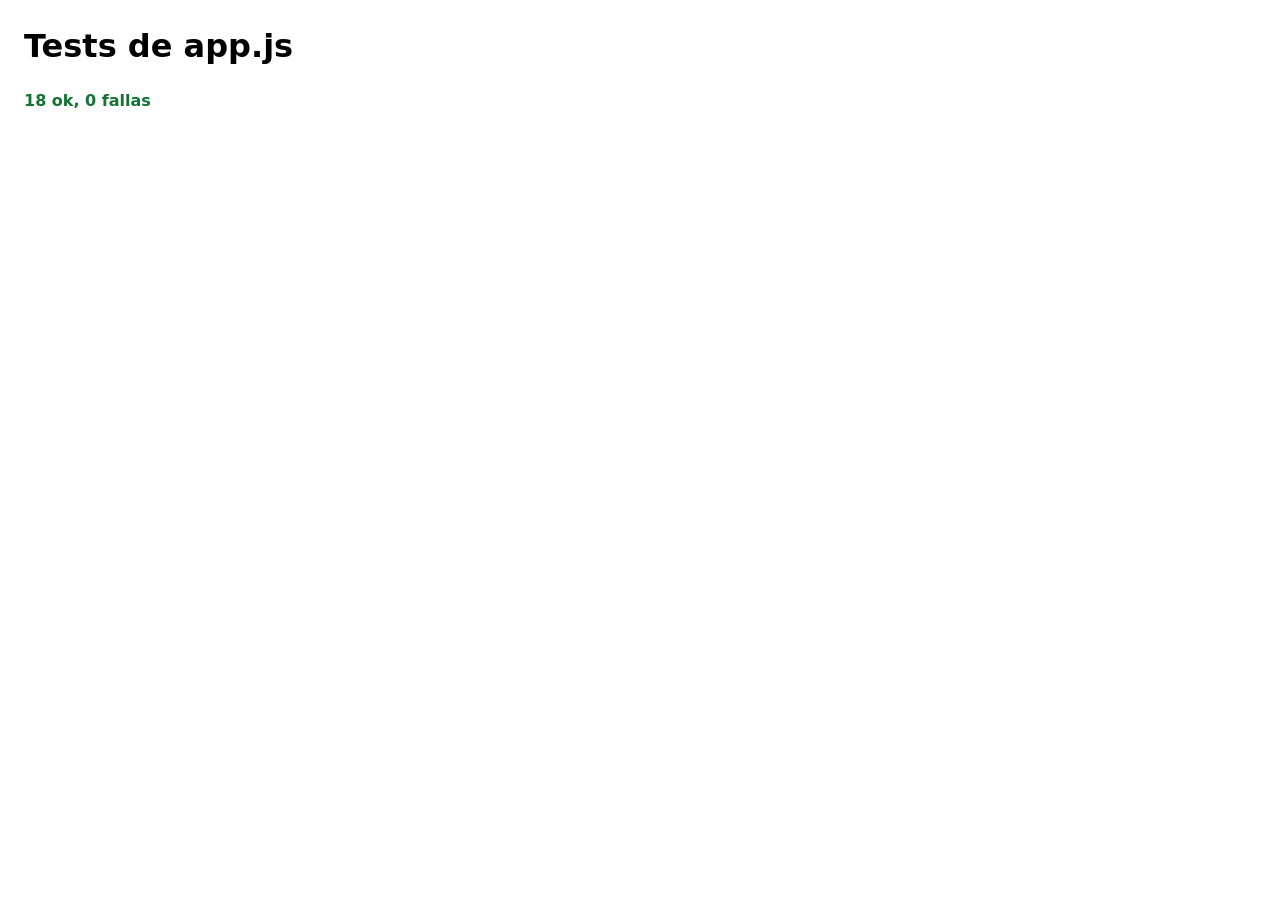
==== tests.html @ 93f2de49 "Primera versión de Gastos del viaje" ====
<!doctype html>
<html lang="es"><head><meta charset="utf-8"><meta name="viewport" content="width=device-width,initial-scale=1"><title>Tests · Gastos del viaje</title>
<style>body{font-family:system-ui,sans-serif;margin:1.5rem;line-height:1.4}.ok{color:#137333}.mal{color:#b3261e}pre{white-space:pre-wrap;background:#f5f5f5;padding:.5rem;border-radius:6px}</style>
</head><body><h1>Tests de app.js</h1><div id="r">Corriendo…</div>
<script src="app.js"></script><script src="tests.js"></script>
<script>
var r = window.resultadoTests, el = document.getElementById("r");
el.innerHTML = '<p class="' + (r.fallas.length ? "mal" : "ok") + '"><strong>' + r.resumen + "</strong></p>" +
  r.fallas.map(function (f) { return "<pre class=mal>✗ " + f.replace(/</g, "&lt;") + "</pre>"; }).join("");
</script></body></html>
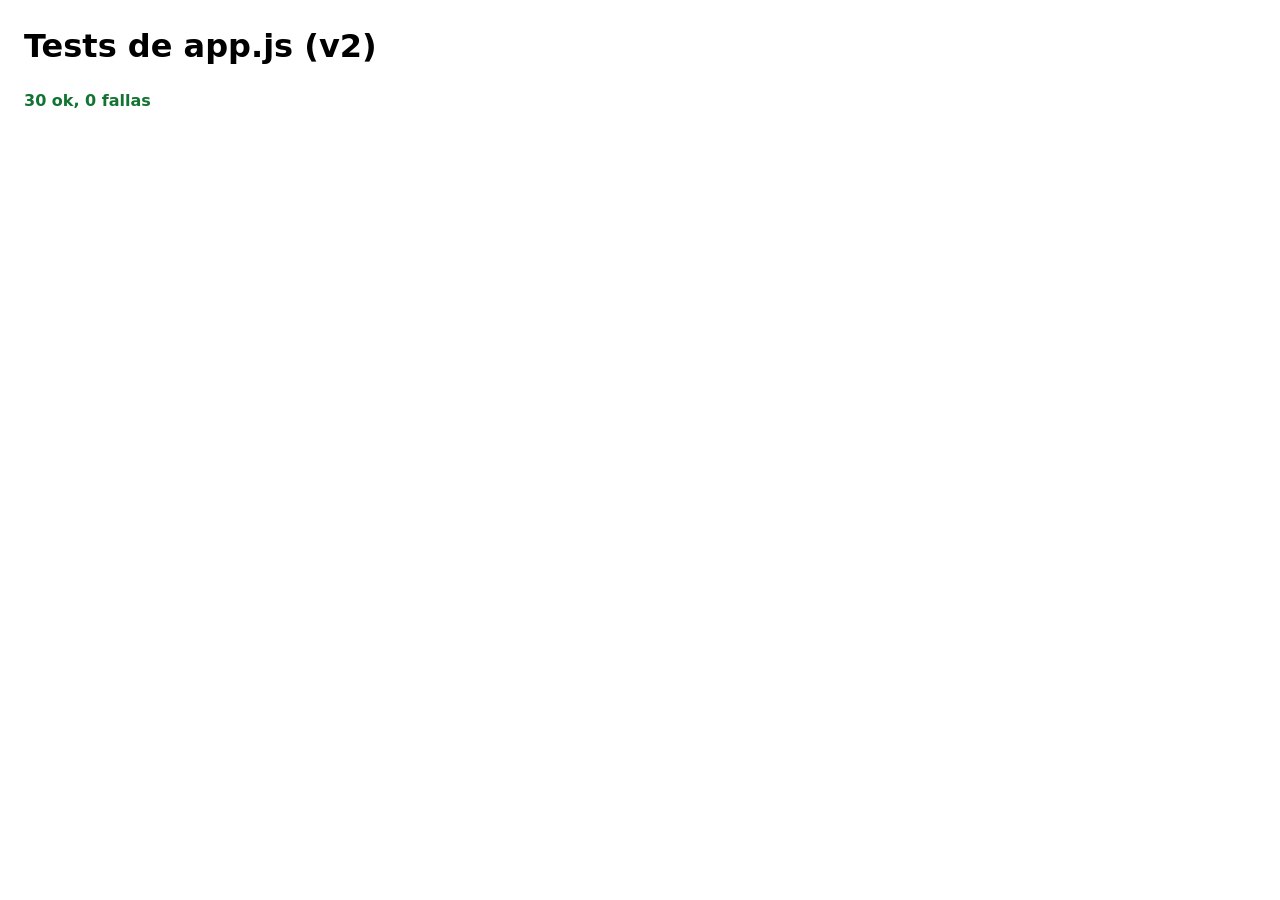
==== commit 7b755922: "Versión 2: estilo iOS, pagos, guardar y cargar viaje, instalable como app" ====
--- a/tests.html
+++ b/tests.html
@@ -1,7 +1,7 @@
 <!doctype html>
 <html lang="es"><head><meta charset="utf-8"><meta name="viewport" content="width=device-width,initial-scale=1"><title>Tests · Gastos del viaje</title>
 <style>body{font-family:system-ui,sans-serif;margin:1.5rem;line-height:1.4}.ok{color:#137333}.mal{color:#b3261e}pre{white-space:pre-wrap;background:#f5f5f5;padding:.5rem;border-radius:6px}</style>
-</head><body><h1>Tests de app.js</h1><div id="r">Corriendo…</div>
+</head><body><h1>Tests de app.js (v2)</h1><div id="r">Corriendo…</div>
 <script src="app.js"></script><script src="tests.js"></script>
 <script>
 var r = window.resultadoTests, el = document.getElementById("r");
